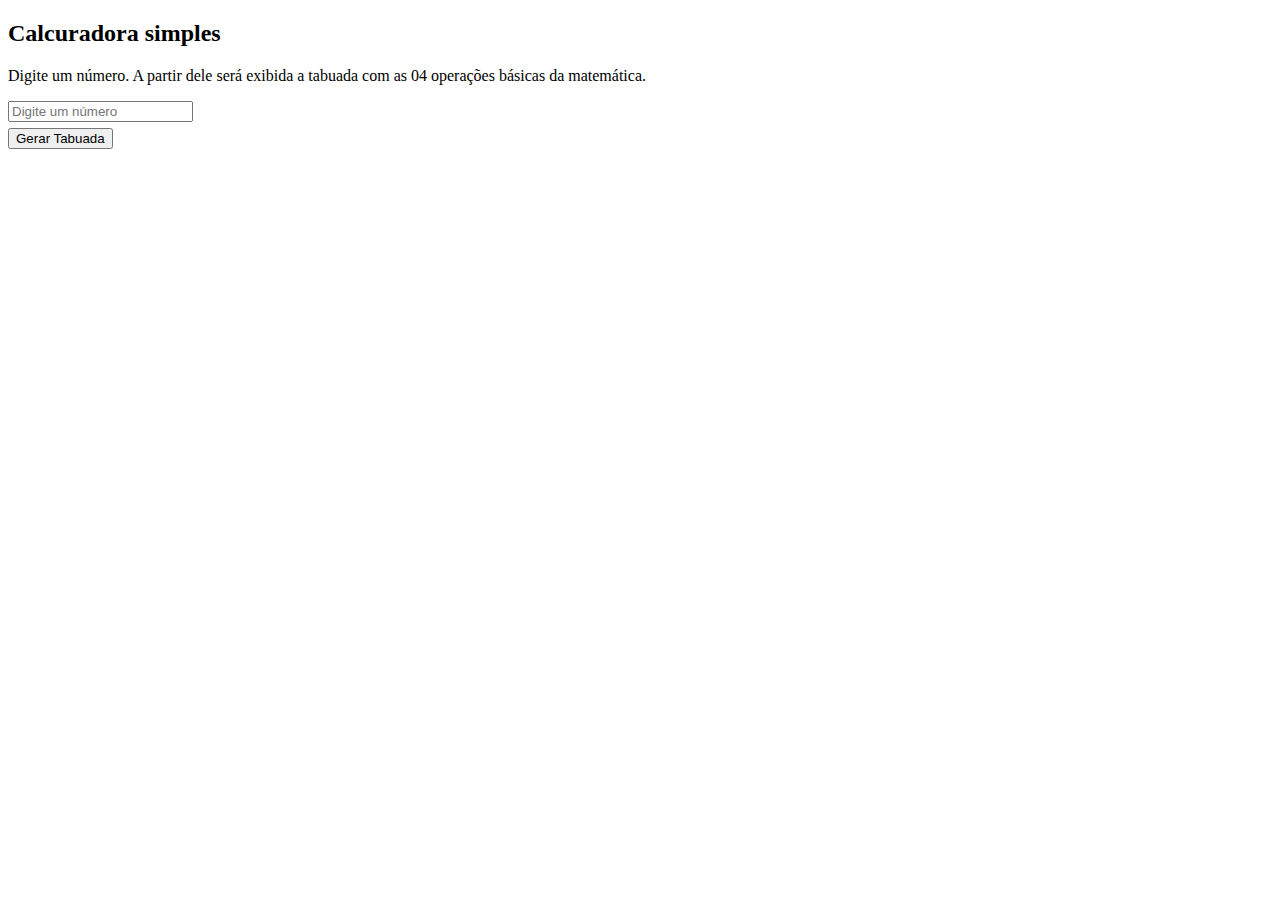
==== questao1/index.html @ 5960f292 "Add files via upload" ====
<!DOCTYPE html>
<html lang="pt-br">
<head>
    <meta charset="UTF-8">
    <meta name="viewport" content="width=device-width, initial-scale=1.0">
    <link rel="stylesheet" href="style.css">
    <title>Calculadora simples</title>
</head>
<body>
    <h2>Calcuradora simples</h2>
    <p>Digite um número. A partir dele será exibida a tabuada com as 04 operações básicas da matemática.</p>
    <input type="text" id="number" placeholder="Digite um número">
    <div class="btn-style">
        <button class="btn-inicial" id="result-calculator">Gerar Tabuada</button>
    </div>
        <div id="showResult"></div>
</body>
</html>
---- questao1/style.css ----
.btn-style{
    padding-top: 0.5%;
}
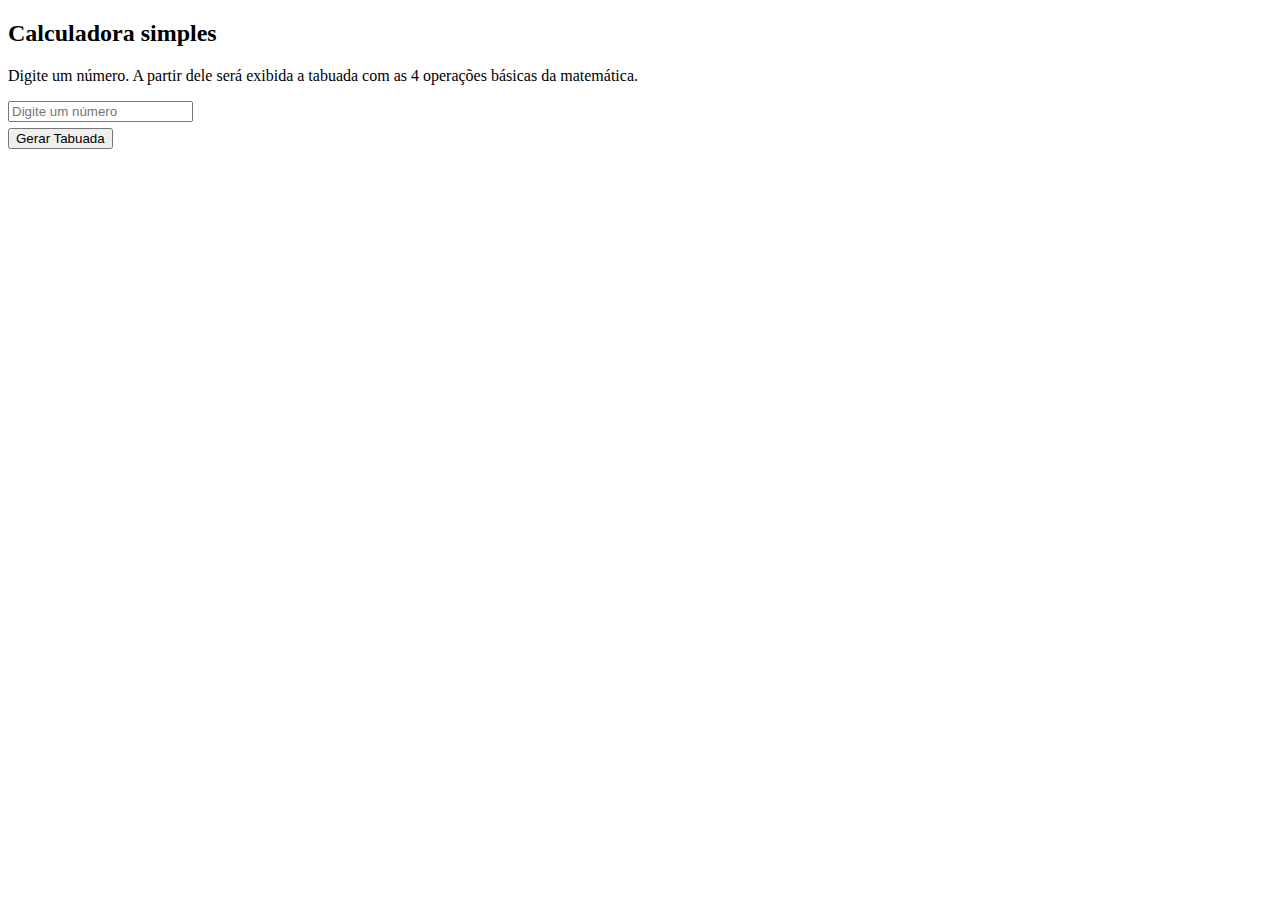
==== commit ea9cf059: "corrigindo erros no código" ====
--- a/questao1/index.html
+++ b/questao1/index.html
@@ -7,12 +7,13 @@
     <title>Calculadora simples</title>
 </head>
 <body>
-    <h2>Calcuradora simples</h2>
-    <p>Digite um número. A partir dele será exibida a tabuada com as 04 operações básicas da matemática.</p>
+    <h2>Calculadora simples</h2>
+    <p>Digite um número. A partir dele será exibida a tabuada com as 4 operações básicas da matemática.</p>
     <input type="text" id="number" placeholder="Digite um número">
     <div class="btn-style">
         <button class="btn-inicial" id="result-calculator">Gerar Tabuada</button>
     </div>
         <div id="showResult"></div>
+        <script src="quest1.js"></script>
 </body>
 </html>